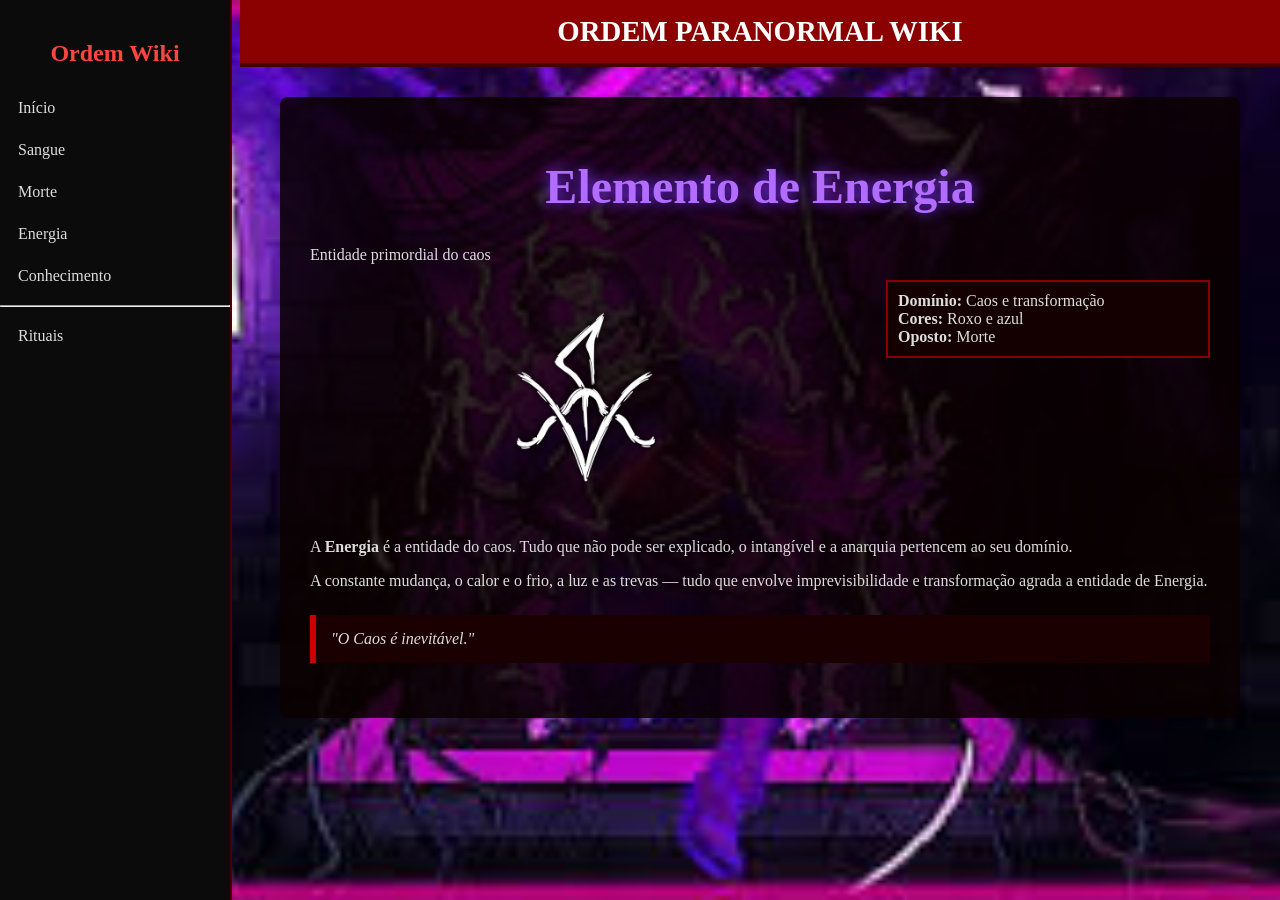
==== elementos/energia.html @ 34997b82 "Add files via upload" ====
<!DOCTYPE html>
<html lang="pt-BR">

<head>
<meta charset="UTF-8">
<title>Elemento de Energia</title>
<link rel="stylesheet" href="../css/estilo.css">
</head>

<body class="energia">

<div class="sidebar">

<h2>Ordem Wiki</h2>

<a href="../index.html">Início</a>
<a href="sangue.html">Sangue</a>
<a href="morte.html">Morte</a>
<a href="energia.html">Energia</a>
<a href="conhecimento.html">Conhecimento</a>

<hr>

<a href="#">Rituais</a>

</div>

<div class="page">

<header class="header">
ORDEM PARANORMAL WIKI
</header>

<div class="mw-body">

<h1>Elemento de Energia</h1>
<p class="hatnote">Entidade primordial do caos</p>

<div class="infobox">
<b>Domínio:</b> Caos e transformação<br>
<b>Cores:</b> Roxo e azul<br>
<b>Oposto:</b> Morte
</div>

<div class="center-symbol">
<img src="../imagens/simbolo-energia.png" width="220">
</div>

<p>
A <b>Energia</b> é a entidade do caos. Tudo que não pode ser explicado, o intangível e a anarquia pertencem ao seu domínio.
</p>

<p>
A constante mudança, o calor e o frio, a luz e as trevas — tudo que envolve imprevisibilidade e transformação agrada a entidade de Energia.
</p>

<div class="quote">
"O Caos é inevitável."
</div>

</div>

</div>

</body>
</html>
---- css/estilo.css ----
body {
margin:0;
font-family: "Linux Libertine", Georgia, serif;
background-color:#0a0a0a;
color:#ddd;
}

/* FUNDOS */

body.sangue{
background:url('../imagens/diabo-fundo.png') center/cover fixed no-repeat;
}

body.morte{
background:url('../imagens/deus-da-morte.png') center/cover fixed no-repeat;
}

body.energia{
background:url('../imagens/anfitrião.png') center/cover fixed no-repeat;
}

body.conhecimento{
background:url('../imagens/magistrada.png') center/cover fixed no-repeat;
}

/* SIDEBAR */

.sidebar{
position:fixed;
left:0;
top:0;
width:230px;
height:100%;
background:#0b0b0b;
border-right:2px solid #400;
padding-top:20px;
}

.sidebar h2{
color:#ff4444;
text-align:center;
margin-bottom:20px;
}

.sidebar a{
display:block;
padding:12px 18px;
color:#ddd;
text-decoration:none;
}

.sidebar a:hover{
background:#500;
}

/* CONTEÚDO */

.page{
margin-left:240px;
}

.header{
background:#8B0000;
padding:15px;
text-align:center;
color:white;
font-size:1.8rem;
font-weight:bold;
border-bottom:4px solid #400;
}

.mw-body{
max-width:900px;
margin:30px auto;
padding:30px;
background:rgba(10,0,0,0.85);
border-radius:8px;
}

/* TITULOS */

body.sangue h1{
color:#ff4444;
text-shadow:0 0 15px #800;
}

body.energia h1{
color:#b26cff;
text-shadow:0 0 15px #7a2fff;
}

body.morte h1{
color:#999;
text-shadow:0 0 15px black;
}

body.conhecimento h1{
color:#ffd84a;
text-shadow:0 0 15px #b59b00;
}

h1{
text-align:center;
font-size:3rem;
}

/* INFOBOX */

.infobox{
float:right;
width:300px;
background:#140000;
border:2px solid #800;
padding:10px;
margin:0 0 20px 20px;
}

.quote{
border-left:6px solid #c00;
background:#1a0000;
padding:15px;
margin:25px 0;
font-style:italic;
}

.center-symbol{
text-align:center;
margin:25px 0;
}

/* ================================================= */
/* ADIÇÕES PARA O SISTEMA DE RITUAIS */
/* (NÃO ALTERA NADA DO CSS ORIGINAL) */
/* ================================================= */

/* GALERIA DE RITUAIS */

.ritual-galeria{
display:flex;
flex-direction:column;
gap:20px;
margin-top:30px;
}

.ritual-card{
display:flex;
align-items:center;
background:#140000;
border:2px solid #700;
padding:15px;
border-radius:6px;
transition:0.2s;
}

.ritual-card:hover{
background:#1a0000;
transform:scale(1.02);
box-shadow:0 0 10px #700;
}

.ritual-card img{
width:90px;
margin-right:20px;
border-radius:4px;
}

.ritual-info a{
font-size:1.4rem;
font-weight:bold;
color:#ff4444;
text-decoration:none;
}

.ritual-info a:hover{
text-decoration:underline;
}

.ritual-info p{
margin:4px 0;
color:#aaa;
}

/* AVISO DE RITUAIS */

.aviso{
background:#2b0000;
border:2px solid red;
padding:20px;
margin-bottom:40px;
text-align:center;
font-size:1.2rem;
box-shadow:0 0 10px red;
}

/* CIRCULOS */

.circulo-box{
margin-top:40px;
padding:20px;
border:2px solid #600;
background:#100000;
border-radius:6px;
}

.circulo-box h2{
margin-top:0;
color:#ff4444;
}

.circulo-box button{
background:#8b0000;
border:none;
padding:10px 20px;
color:white;
cursor:pointer;
margin-top:10px;
font-size:1rem;
border-radius:4px;
}

.circulo-box button:hover{
background:red;
}

/* PAGINA INDIVIDUAL DO RITUAL */

.ritual-layout{
display:flex;
gap:30px;
margin-top:20px;
align-items:flex-start;
}

.ritual-layout img{
width:250px;
border:2px solid #800;
border-radius:6px;
}

.ritual-texto{
flex:1;
}

/* RITUAIS EM BETA */

.beta{
margin-top:60px;
padding:25px;
border:2px solid #700;
background:#120000;
text-align:center;
color:#ff4444;
font-size:1.2rem;
box-shadow:0 0 12px #500;
}
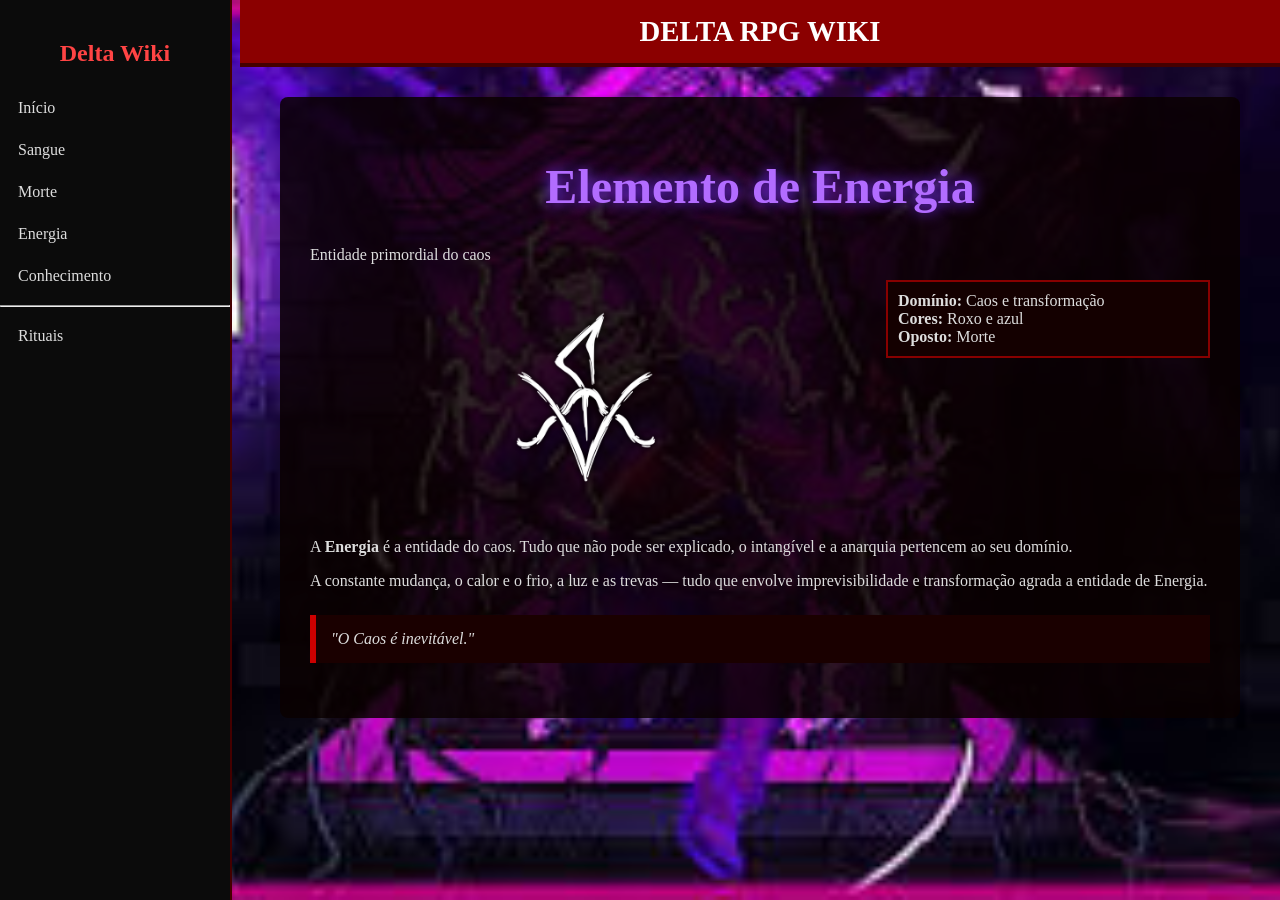
==== commit e03e6ffa: "Update energia.html" ====
--- a/elementos/energia.html
+++ b/elementos/energia.html
@@ -11,7 +11,7 @@
 
 <div class="sidebar">
 
-<h2>Ordem Wiki</h2>
+<h2>Delta Wiki</h2>
 
 <a href="../index.html">Início</a>
 <a href="sangue.html">Sangue</a>
@@ -21,14 +21,14 @@
 
 <hr>
 
-<a href="#">Rituais</a>
+<a href="rituais.html">Rituais</a>
 
 </div>
 
 <div class="page">
 
 <header class="header">
-ORDEM PARANORMAL WIKI
+DELTA RPG WIKI
 </header>
 
 <div class="mw-body">
@@ -63,4 +63,4 @@
 </div>
 
 </body>
-</html>+</html>
